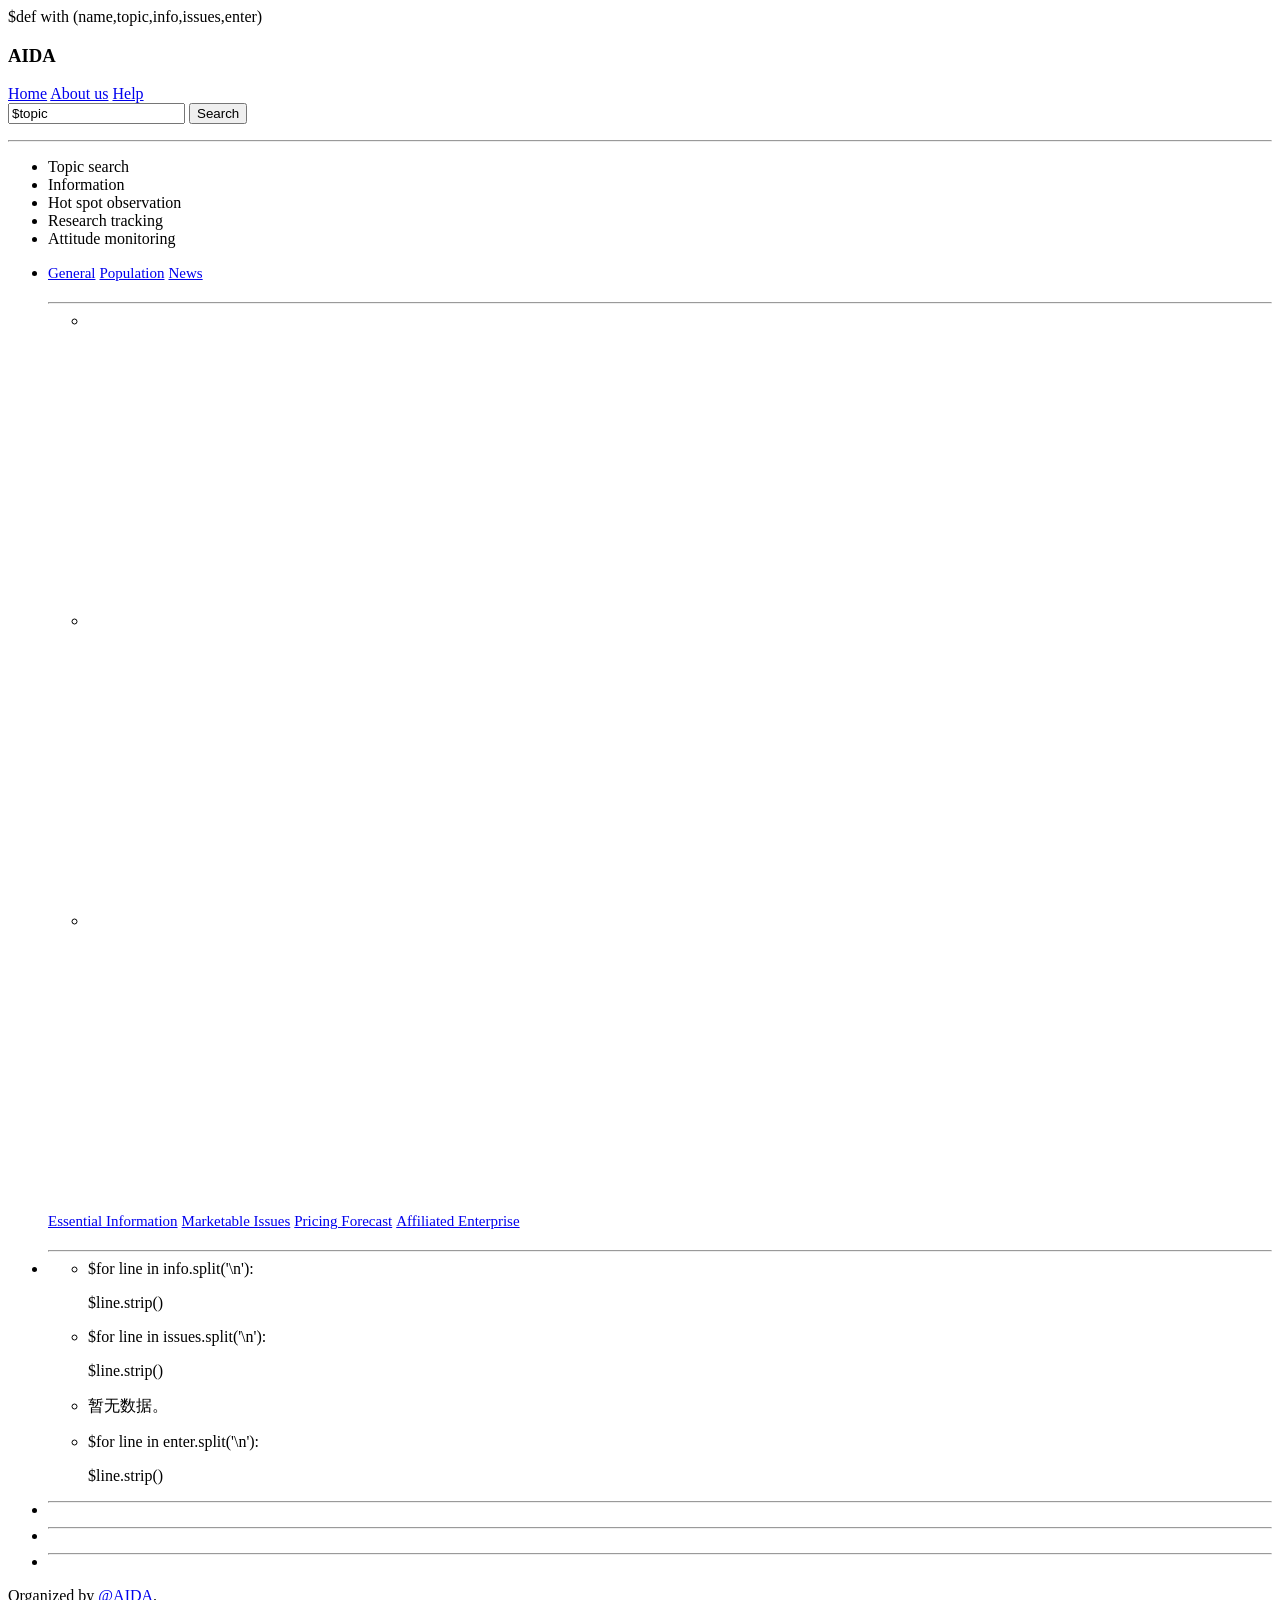
==== templates/graph.html @ 05ec8b35 "。" ====
$def with (name,topic,info,issues,enter)
<!DOCTYPE html>
<html lang="en">
<head>
    <meta charset="UTF-8">
    <title>$name</title>
    <!-- Bootstrap CSS -->
    <link rel="stylesheet" href="./static/css/bootstrap.css">
    <link rel="stylesheet" href="./static/css/test.css">
    <!-- jQuery first, then Bootstrap JS. -->
    <script src="./static/js/jquery-3.0.0.min.js"></script>
    <script src="./static/js/bootstrap.js"></script>
    <script src="./static/js/echarts.js"></script>
    <script src="./static/js/graph.js"></script>

</head>
<body class="font_1">
<div class="site-wrapper">
    <input id="data"  type="hidden"/>

    <div class="">
        <div class="cover-container">
            <div class="masthead clearfix pos_stock">
                <div class="inner">
                    <h3 class="masthead-brand">AIDA</h3>

                    <nav class="nav nav-masthead">
                        <a class="nav-link active" href="#">Home</a>
                        <a class="nav-link" href="#">About us</a>
                        <a class="nav-link" href="#">Help</a>
                    </nav>
                </div>
            </div>
            <div class="stock_content_div stock_content">
                <div class="row">
                    <div class="col-sm-12">
                        <!--<h2 class="mb80 bold text-center topic_20">Few things about us</h2>-->
                        <div class="inner cover">
                            <div class="">
                                <form class="form-inline" method="POST">
                                    <input type="text" class="form-control" placeholder="topic" value=$topic
                                           name="topic" id="topicVal"/>
                                    <input type="submit" id="test_search" class="btn btn-secondary-outline" value="Search"/>
                                </form>
                            </div>
                        </div>
                        <hr>
                        <div class="tabbed-content button-tabs vertical ">
                            <ul class="tabs">

                                <li class="active">
                                    <div class="tab-title" id="topic">
                                        <span>Topic search</span>
                                    </div>
                                </li>
                                <li>
                                    <div class="tab-title">
                                        <span>Information</span>
                                    </div>
                                </li>
                                <li>
                                    <div class="tab-title" id="hot">
                                        <span>Hot spot observation</span>
                                    </div>
                                </li>
                                <li>
                                    <div class="tab-title" id="trach">
                                        <span>Research tracking</span>
                                    </div>
                                </li>
                                <li>
                                    <div class="tab-title" id="attitude">
                                        <span>Attitude monitoring</span>
                                    </div>
                                </li>
                            </ul>
                            <ul class="content father">

                                <li class="active" >
                                    <div class="tab-content">
                                        <div style="width: 600px;height:30px; ">
                                            <nav class="nav nav-masthead  " style="float: left;height: 30px">
                                                <a class="nav-link active"
                                                   style="display:inline;height: 30px;font-size: 15px"
                                                   href="#">General</a>
                                                <a class="nav-link"
                                                   style="display:inline;height: 30px;font-size: 15px" href="#">Population</a>
                                                <a class="nav-link"
                                                   style="display:inline;height: 30px;font-size: 15px"
                                                   href="#">News</a>
                                            </nav>
                                        </div>
                                        <hr>

                                        <ul class="content child">
                                            <li class="active">
                                                <div class="tab-content">
                                                    <div id="main" style="width: 600px;height:300px;"></div>

                                                </div>
                                            </li>
                                            <li class="active">
                                                <div class="tab-content">

                                                    <div id="popu" style="width: 600px;height:300px;"></div>

                                                </div>
                                            </li>
                                            <li class="active">
                                                <div class="tab-content">

                                                    <div id="news" style="width: 600px;height:300px;"></div>

                                                </div>
                                            </li>
                                        </ul>


                                    </div>
                                </li>
                                <li>
                                    <div class="tab-content">
                                        <div style="width: 600px;height:30px; ">
                                            <nav class="nav nav-masthead  " style="float: left;height: 30px">
                                                <a class="nav-link active"
                                                   style="display:inline;height: 30px;font-size: 15px"
                                                   href="#">Essential Information</a>
                                                <a class="nav-link" style="display:inline;height: 30px;font-size: 15px"
                                                   href="#">Marketable Issues</a>
                                                <a class="nav-link" style="display:inline;height: 30px;font-size: 15px"
                                                   href="#">Pricing Forecast</a>
                                                <a class="nav-link" style="display:inline;height: 30px;font-size: 15px"
                                                   href="#">Affiliated Enterprise</a>

                                            </nav>
                                        </div>
                                        <hr>
                                        <ul class="content child">
                                            <li class="active">
                                                <div class="tab-content">

                                                    $for line in info.split('\n'):
                                                    <p class="lead stock_content">
                                                        $line.strip()
                                                    </p>
                                                </div>
                                            </li>
                                            <li>
                                                <div class="tab-content">
                                                    $for line in issues.split('\n'):
                                                    <p class="lead stock_content">
                                                        $line.strip()
                                                    </p>
                                                </div>
                                            </li>
                                            <li>
                                                <div class="tab-content">
                                                    <p class="lead stock_content">
                                                        暂无数据。
                                                    </p>
                                                </div>
                                            </li>
                                            <li>
                                                <div class="tab-content">

                                                    $for line in enter.split('\n'):
                                                    <p class="lead stock_content">
                                                        $line.strip()
                                                    </p>
                                                </div>
                                            </li>
                                        </ul>

                                    </div>
                                </li>
                                <li >
                                    <div class="tab-content">
                                        <hr>

                                    </div>
                                </li>
                                <li >
                                    <div class="tab-content">
                                        <hr>

                                    </div>
                                </li>
                                <li ">
                                    <div class="tab-content">
                                        <hr>

                                    </div>
                                </li>
                            </ul>
                        </div>
                    </div>
                </div>
            </div>
            <div class="mastfoot pos_stock">
                <div class="inner">
                    <p>Organized by <a href="#">@AIDA</a>.</p>
                </div>
            </div>
        </div>


    </div>
</div>

</body>
</html>
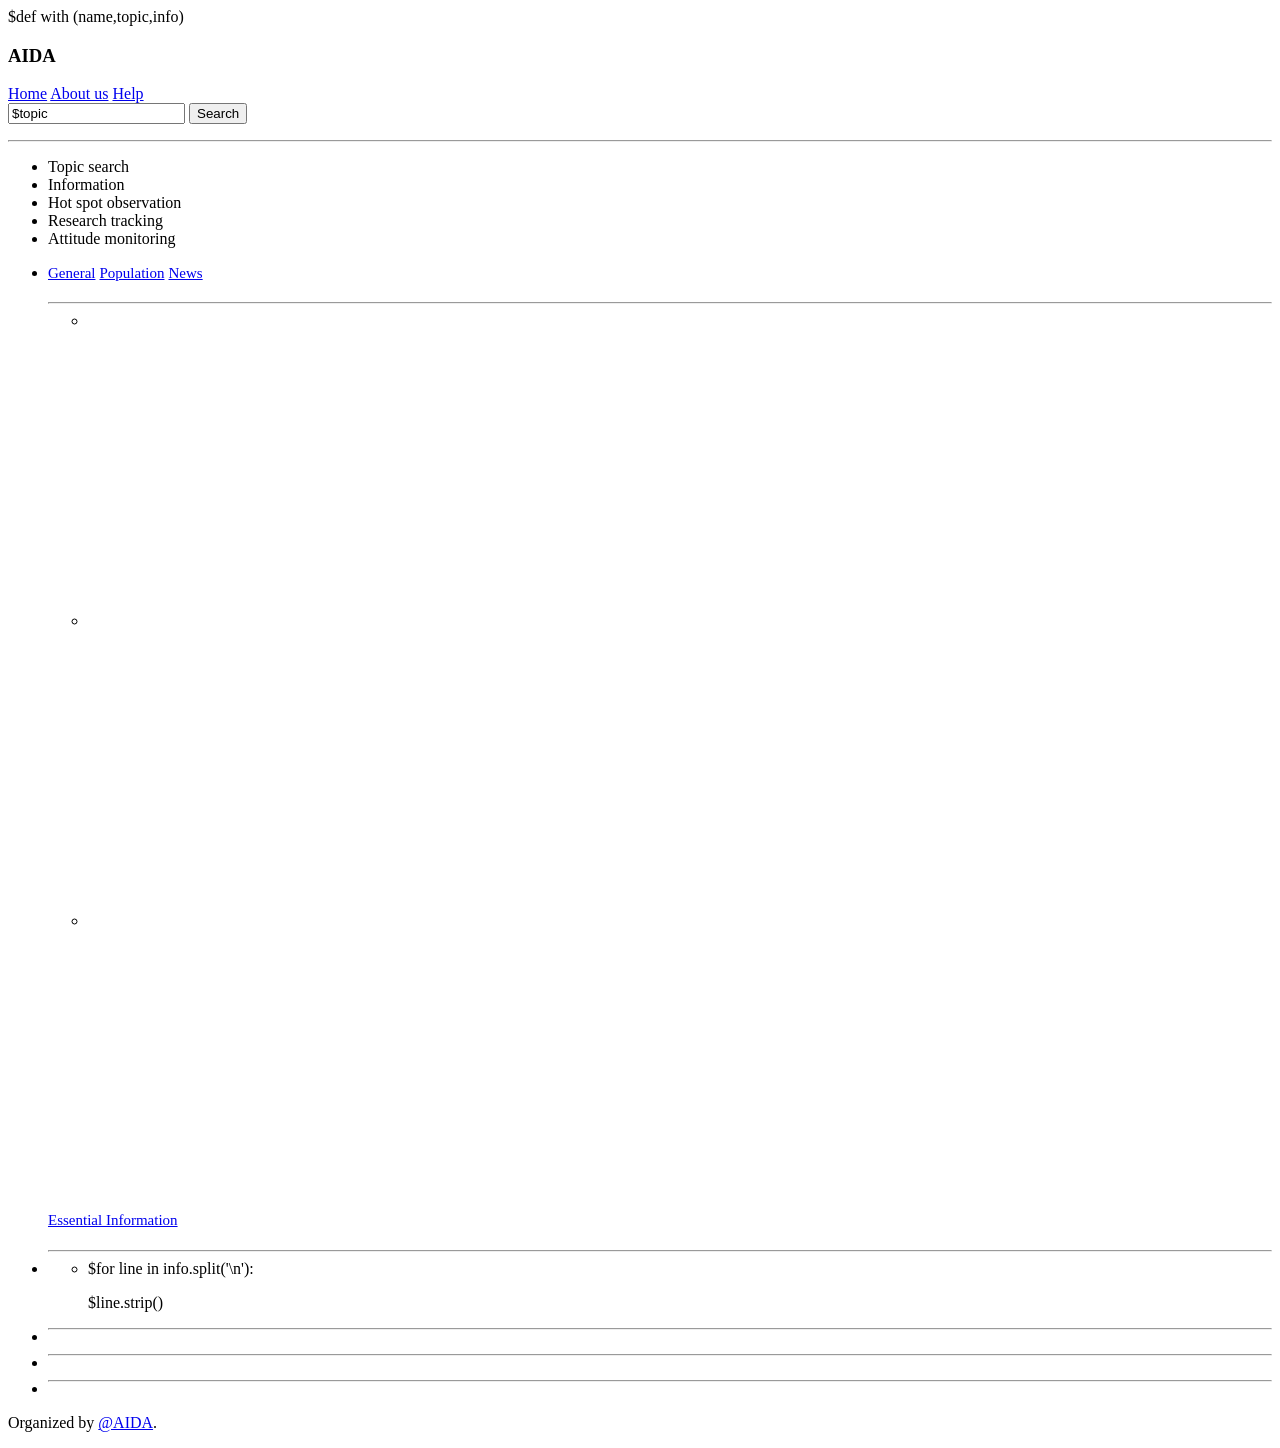
==== commit 77e4faea: "修复数据错误bug" ====
--- a/templates/graph.html
+++ b/templates/graph.html
@@ -1,4 +1,4 @@
-$def with (name,topic,info,issues,enter)
+$def with (name,topic,info)
 <!DOCTYPE html>
 <html lang="en">
 <head>
@@ -37,7 +37,7 @@
                         <!--<h2 class="mb80 bold text-center topic_20">Few things about us</h2>-->
                         <div class="inner cover">
                             <div class="">
-                                <form class="form-inline" method="POST">
+                                <form class="form-inline" method="POST" accept-charset="utf-8" onsubmit="document.charset='utf-8';">
                                     <input type="text" class="form-control" placeholder="topic" value=$topic
                                            name="topic" id="topicVal"/>
                                     <input type="submit" id="test_search" class="btn btn-secondary-outline" value="Search"/>
@@ -125,12 +125,12 @@
                                                 <a class="nav-link active"
                                                    style="display:inline;height: 30px;font-size: 15px"
                                                    href="#">Essential Information</a>
-                                                <a class="nav-link" style="display:inline;height: 30px;font-size: 15px"
-                                                   href="#">Marketable Issues</a>
-                                                <a class="nav-link" style="display:inline;height: 30px;font-size: 15px"
-                                                   href="#">Pricing Forecast</a>
-                                                <a class="nav-link" style="display:inline;height: 30px;font-size: 15px"
-                                                   href="#">Affiliated Enterprise</a>
+                                                <!--<a class="nav-link" style="display:inline;height: 30px;font-size: 15px"-->
+                                                   <!--href="#">Marketable Issues</a>-->
+                                                <!--<a class="nav-link" style="display:inline;height: 30px;font-size: 15px"-->
+                                                   <!--href="#">Pricing Forecast</a>-->
+                                                <!--<a class="nav-link" style="display:inline;height: 30px;font-size: 15px"-->
+                                                   <!--href="#">Affiliated Enterprise</a>-->
 
                                             </nav>
                                         </div>
@@ -145,30 +145,7 @@
                                                     </p>
                                                 </div>
                                             </li>
-                                            <li>
-                                                <div class="tab-content">
-                                                    $for line in issues.split('\n'):
-                                                    <p class="lead stock_content">
-                                                        $line.strip()
-                                                    </p>
-                                                </div>
-                                            </li>
-                                            <li>
-                                                <div class="tab-content">
-                                                    <p class="lead stock_content">
-                                                        暂无数据。
-                                                    </p>
-                                                </div>
-                                            </li>
-                                            <li>
-                                                <div class="tab-content">
 
-                                                    $for line in enter.split('\n'):
-                                                    <p class="lead stock_content">
-                                                        $line.strip()
-                                                    </p>
-                                                </div>
-                                            </li>
                                         </ul>
 
                                     </div>
